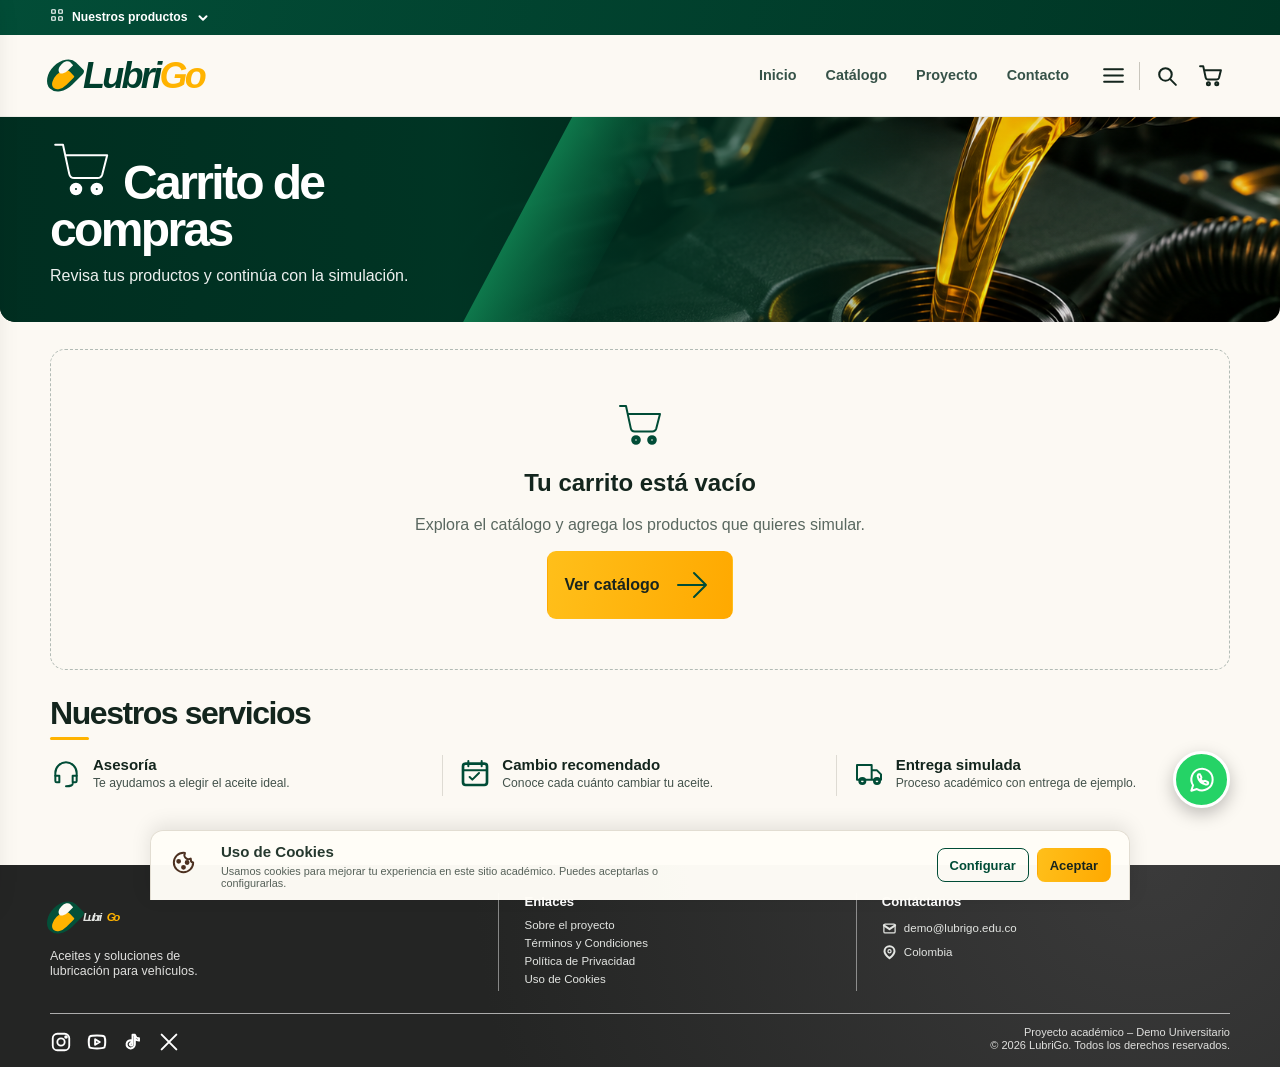
==== carrito.html @ b7af9322 "Publicar demo de LubriGo" ====
<!doctype html>
<html lang="es">
<head>
  <meta charset="utf-8">
  <meta name="viewport" content="width=device-width, initial-scale=1">
  <meta name="description" content="Carrito de compra simulada LubriGo.">
  <title>Carrito de compras | LubriGo</title>
  <link rel="stylesheet" href="estilos.css">
</head>
<body>
  <div id="site-header"></div>
  <main class="page-main" id="cartMain"></main>
  <div id="site-footer"></div>
  <script src="productos.js" defer></script>
  <script src="carrito.js" defer></script>
  <script src="app.js" defer></script>
</body>
</html>
---- estilos.css ----
/* LubriGo · interfaz académica responsive. Sin librerías ni recursos externos. */
:root {
  --forest: #004c36;
  --forest-2: #003626;
  --forest-light: #0a7454;
  --amber: #ffb300;
  --amber-deep: #ec9d00;
  --ink: #13251d;
  --muted: #64706a;
  --warm: #fcf9f3;
  --cream: #f5f0e7;
  --line: #dedbd3;
  --white: #fffefb;
  --charcoal: #272827;
  --success: #0c7d4e;
  --shadow: 0 8px 24px rgba(19, 37, 29, .08);
  --radius: 15px;
  --shell: 1180px;
}

* { box-sizing: border-box; }
html { scroll-behavior: smooth; }
body { margin: 0; min-width: 320px; color: var(--ink); background: var(--warm); font-family: "Segoe UI", "Nunito Sans", Arial, sans-serif; font-size: 16px; line-height: 1.32; }
body.no-scroll { overflow: hidden; }
a { color: inherit; text-decoration: none; }
button, input, select, textarea { font: inherit; }
button { cursor: pointer; }
img { max-width: 100%; display: block; }
.shell { width: min(calc(100% - 40px), var(--shell)); margin-inline: auto; }
.page-main { min-height: 45vh; padding-bottom: 35px; }
.section { margin-top: 27px; }
.section-title { margin: 0 0 15px; font-size: clamp(1.45rem, 3vw, 2rem); line-height: 1.03; font-weight: 850; letter-spacing: -.045em; }
.section-title::after { content: ""; display: block; width: 39px; height: 3px; background: var(--amber); border-radius: 2px; margin-top: 7px; }
.eyebrow { display: inline-flex; align-items: center; gap: 6px; border: 1.5px solid var(--amber); border-radius: 99px; padding: 3px 10px; color: var(--amber); font-size: .78rem; font-weight: 800; }
.sr-only { position: absolute; width: 1px; height: 1px; overflow: hidden; clip: rect(0,0,0,0); white-space: nowrap; }

/* SVG icon system */
.icon { display: inline-grid; flex: none; place-items: center; width: 1.3em; height: 1.3em; line-height: 1; }
.icon svg { display: block; width: 100%; height: 100%; fill: none; stroke: currentColor; stroke-width: 2; stroke-linecap: round; stroke-linejoin: round; }
.icon svg path[fill], .icon svg path[style*="fill"] { fill: currentColor; }
.icon svg path:not([fill]) { vector-effect: non-scaling-stroke; }
.icon-button { display: inline-grid; place-items: center; position: relative; width: 40px; height: 40px; padding: 0; background: transparent; color: var(--ink); border: 0; border-radius: 50%; transition: background .2s, color .2s, transform .2s; }
.icon-button:hover { color: var(--forest); background: #e9f1ed; }
.icon-button .icon { width: 25px; height: 25px; }
.icon-button:focus-visible, .btn:focus-visible, a:focus-visible, input:focus-visible, select:focus-visible, textarea:focus-visible { outline: 3px solid rgba(255,179,0,.5); outline-offset: 3px; }

/* Header */
.topbar { background: linear-gradient(105deg, #024d37, #003524); color: #fff; height: 35px; }
.topbar .shell { display: flex; align-items: center; gap: 8px; height: 100%; font-size: .76rem; font-weight: 700; }
.topbar .icon { width: 17px; height: 17px; }
.topbar .icon:last-child { width: 14px; height: 14px; }
.site-header { z-index: 20; position: relative; background: rgba(252,249,243,.97); border-bottom: 1px solid rgba(0, 54, 38, .06); }
.site-header__inner { height: 81px; display: flex; align-items: center; justify-content: space-between; gap: 24px; }
.brand { display: inline-flex; align-items: center; gap: 7px; color: #003e2c; font-size: clamp(1.7rem, 3.2vw, 2.25rem); font-weight: 900; letter-spacing: -.075em; font-style: italic; line-height: 1; white-space: nowrap; }
.brand > span:last-child span { color: var(--amber); }
.brand-drop { position: relative; display: inline-block; width: 26px; height: 37px; background: #035039; border-radius: 78% 18% 78% 78%; transform: rotate(45deg); overflow: hidden; }
.brand-drop::after { content: ""; position: absolute; width: 14px; height: 23px; border-radius: 90% 12% 90% 90%; background: var(--amber); left: 8px; top: 11px; }
.brand-drop i { position: absolute; z-index: 2; width: 9px; height: 15px; background: var(--warm); border-radius: 90% 10% 90% 90%; left: 4px; top: 4px; }
.desktop-nav { display: flex; align-items: center; gap: clamp(12px, 2.3vw, 29px); margin-left: auto; font-size: .9rem; font-weight: 750; }
.desktop-nav a { position: relative; color: #365248; }
.desktop-nav a::after { content: ""; position: absolute; left: 0; right: 0; bottom: -7px; height: 2px; border-radius: 2px; background: var(--amber); transform: scaleX(0); transition: transform .2s; }
.desktop-nav a:hover { color: var(--forest); }
.desktop-nav a:hover::after { transform: scaleX(1); }
.header-actions { display: flex; align-items: center; gap: 4px; }
.header-divider { display: block; height: 28px; border-left: 1px solid #c9c6bd; margin-inline: 2px; }
.cart-link { text-decoration: none; }
.cart-count { position: absolute; top: 1px; right: 0; min-width: 17px; height: 17px; padding: 1px 4px; display: grid; place-items: center; border-radius: 50%; color: #15251e; background: var(--amber); font-size: .65rem; font-weight: 900; line-height: 1; }
.cart-count.is-empty { display: none; }

/* Common controls */
.btn { min-height: 42px; display: inline-flex; justify-content: center; align-items: center; gap: 8px; padding: 9px 16px; border: 1.5px solid transparent; border-radius: 9px; font-weight: 850; line-height: 1.05; transition: transform .18s, box-shadow .18s, background .18s; }
.btn:hover { transform: translateY(-1px); box-shadow: 0 4px 10px rgba(0,0,0,.12); }
.btn .icon { width: 19px; height: 19px; }
.btn--green { color: #fff; background: var(--forest); }
.btn--green:hover { background: #006044; }
.btn--amber { color: #18241e; background: linear-gradient(100deg, #ffbf1a, #ffa900); }
.btn--amber:hover { background: #ffc82e; }
.btn--outline { color: var(--forest); background: transparent; border-color: var(--forest); }
.btn--ghost { color: var(--forest); background: #eaf3ed; }
.btn--small { min-height: 34px; border-radius: 8px; padding: 7px 12px; font-size: .81rem; }
.btn--wide { width: 100%; min-height: 55px; font-size: 1.1rem; }

/* Hero */
.page-hero { isolation: isolate; overflow: hidden; position: relative; display: flex; align-items: center; min-height: 230px; margin: 0 auto; color: #fff; background: #032f22 url("hero-aceite.png") 72% center / cover no-repeat; border-radius: 0 0 var(--radius) var(--radius); }
.page-hero::before { content: ""; position: absolute; inset: 0; z-index: -1; background: linear-gradient(90deg, rgba(0,47,33,.98) 0%, rgba(0,55,38,.92) 35%, rgba(0,52,37,.55) 58%, rgba(0,0,0,.08) 75%); }
.page-hero::after { content: ""; position: absolute; z-index: -1; left: 40%; top: -20%; width: 105px; height: 150%; transform: skewX(-28deg); background: linear-gradient(90deg, rgba(19,143,89,.75), rgba(0,82,53,.13)); }
.page-hero .shell { padding-block: 28px; }
.hero-content { max-width: 545px; }
.hero-content h1 { margin: 0; max-width: 460px; color: #fff; font-size: clamp(2rem, 4.4vw, 3.5rem); line-height: .98; font-weight: 900; letter-spacing: -.055em; }
.hero-content h1 em { color: var(--amber); font-style: normal; }
.hero-content h1::after { content: ""; display: block; width: 47px; height: 4px; background: var(--amber); margin-top: 13px; border-radius: 2px; }
.hero-content p { max-width: 410px; margin: 13px 0 17px; color: rgba(255,255,255,.93); font-size: 1rem; line-height: 1.19; }
.hero-dots { display: flex; align-items: center; gap: 8px; margin-top: 17px; }
.hero-dots i { display: block; width: 8px; height: 8px; border-radius: 50%; background: #fff; opacity: .88; }
.hero-dots i:first-child { background: var(--amber); }
.hero--short { min-height: 172px; }
.hero--short .hero-content h1 { font-size: clamp(1.85rem, 4vw, 3rem); }
.hero--short .shell { padding-block: 20px; }
.hero--short .hero-content h1::after { display: none; }
.hero--simple::before { background: linear-gradient(90deg, rgba(0,48,34,.97), rgba(0,67,44,.83) 53%, rgba(0,0,0,.12)); }

/* Categories, statistics, home */
.categories { display: grid; gap: 12px; grid-template-columns: repeat(4, 1fr); }
.category-card { min-height: 122px; display: flex; flex-direction: column; align-items: center; justify-content: center; gap: 7px; padding: 12px 8px; color: var(--forest); background: linear-gradient(145deg, #f3ede3, #faf7f0); border: 1px solid rgba(221,216,205,.45); border-radius: 14px; text-align: center; transition: transform .2s, background .2s; }
.category-card:hover, .category-card.is-selected { transform: translateY(-2px); background: #eaf3ed; box-shadow: var(--shadow); }
.category-card .category-icon { width: 40px; height: 40px; }
.category-card strong { max-width: 100px; color: var(--ink); font-size: .9rem; line-height: 1.06; }
.section-heading { display: flex; align-items: center; justify-content: space-between; gap: 12px; margin-top: 28px; }
.section-heading .section-title { margin-bottom: 0; }
.link-arrow { display: inline-flex; align-items: center; gap: 4px; color: var(--forest); border-bottom: 1px solid currentColor; font-size: .84rem; font-weight: 800; }
.link-arrow .icon { width: 16px; height: 16px; }
.featured-grid { display: grid; grid-template-columns: repeat(2, 1fr); gap: 13px; margin-top: 15px; }
.stats { display: grid; grid-template-columns: repeat(3, 1fr); gap: 0; position: relative; overflow: hidden; margin-top: 24px; padding: 17px 15px; color: #fff; background: linear-gradient(115deg, #00553c, #003e2c); border-radius: var(--radius); }
.stats::after { content: ""; position: absolute; right: -50px; top: -80px; width: 250px; height: 250px; border: 28px solid rgba(28,145,95,.35); border-radius: 50%; }
.stat { z-index: 1; display: flex; flex-direction: column; align-items: center; text-align: center; border-right: 1px solid rgba(255,255,255,.36); }
.stat:last-child { border: 0; }
.stat b { color: var(--amber); font-size: clamp(1.55rem, 3.5vw, 2.45rem); line-height: 1; }
.stat span { margin-top: 4px; font-size: clamp(.78rem, 1.5vw, 1rem); font-weight: 800; }
.services-row { display: grid; grid-template-columns: repeat(3, 1fr); gap: 0; }
.service { display: flex; align-items: flex-start; gap: 11px; padding: 2px 16px; border-right: 1px solid var(--line); }
.service:first-child { padding-left: 0; }
.service:last-child { border-right: 0; }
.service > span { flex: none; color: var(--forest); }
.service > span .icon { width: 32px; height: 32px; }
.service strong { display: block; font-size: .94rem; font-weight: 850; line-height: 1.05; }
.service p { margin: 4px 0 0; color: #43524b; font-size: .76rem; line-height: 1.14; }
.promo-banner { position: relative; overflow: hidden; display: flex; align-items: center; min-height: 92px; margin-top: 25px; padding: 14px 26px; border-radius: var(--radius); color: #fff; background: linear-gradient(105deg, #04533c 0%, #00523b 52%, transparent 53%), url("hero-aceite.png") right 63% / 54% auto no-repeat, #0b1915; }
.promo-banner::before { content: ""; position: absolute; right: 44%; top: -50%; height: 200%; width: 25px; transform: skewX(-28deg); background: var(--amber); }
.promo-banner > div { position: relative; z-index: 1; display: flex; align-items: center; gap: 13px; max-width: 55%; }
.promo-banner .icon { width: 31px; height: 31px; color: var(--amber); }
.promo-banner strong { font-size: clamp(1.02rem, 2vw, 1.35rem); line-height: 1.02; }
.promo-banner em { color: var(--amber); font-style: normal; }

/* Product cards and CSS artwork */
.product-card { position: relative; display: grid; grid-template-columns: 105px minmax(0,1fr); gap: 4px; min-width: 0; padding: 9px 10px 9px 5px; background: var(--white); border: 1px solid var(--line); border-radius: 14px; transition: transform .2s, box-shadow .2s; }
.product-card:hover { transform: translateY(-2px); box-shadow: var(--shadow); }
.product-card__image { display: flex; justify-content: center; align-items: center; min-height: 130px; padding: 4px; border-radius: 10px; background: linear-gradient(145deg, #faf7f1, #eee9e0); }
.product-card__body { display: flex; min-width: 0; flex-direction: column; align-items: flex-start; }
.product-card__name { color: #101d17; font-size: .93rem; line-height: 1.06; font-weight: 870; letter-spacing: -.025em; }
.product-card__name:hover { color: var(--forest); text-decoration: underline; }
.product-card__body p { margin: 5px 0 5px; color: #5b6560; font-size: .72rem; line-height: 1.15; }
.product-badge { align-self: flex-end; order: -1; margin-bottom: -14px; z-index: 1; padding: 3px 7px; color: #14281f; background: var(--amber); border-radius: 8px; font-size: .59rem; font-weight: 900; }
.product-card .price { display: block; margin: auto 0 7px; color: var(--forest); font-size: 1.02rem; font-weight: 900; letter-spacing: -.035em; white-space: nowrap; }
.product-card__actions { width: 100%; display: flex; gap: 8px; align-items: center; }
.product-card__actions .btn { flex: 1; }
.heart-button { flex: 0 0 29px; width: 29px; height: 32px; color: var(--forest); }
.heart-button .icon { width: 21px; height: 21px; }
.heart-button.is-favorite { color: #c44c34; }
.heart-button.is-favorite svg { fill: currentColor; }
.rating { display: flex; align-items: center; gap: 3px; margin-bottom: 4px; color: #eaa300; font-size: .7rem; font-weight: 800; }
.rating .icon { width: 14px; height: 14px; fill: currentColor; }
.rating small { color: #65736b; }
.product-card--featured { grid-template-columns: 102px minmax(0,1fr); min-height: 172px; }
.product-card--featured .product-card__image { min-height: 153px; }
.product-card--featured .product-card__body p { min-height: 30px; }
.product-art { position: relative; flex: none; }
.product-art--bottle { width: 66px; height: 113px; filter: drop-shadow(5px 8px 5px rgba(0,0,0,.18)); }
.product-art--bottle::before { content: ""; position: absolute; z-index: 1; inset: 12px 2px 0 0; background: linear-gradient(105deg, rgba(255,255,255,.12), transparent 17%, transparent 66%, rgba(0,0,0,.35)), #04442f; clip-path: polygon(30% 0, 72% 0, 84% 13%, 96% 17%, 94% 98%, 6% 100%, 2% 25%, 16% 16%); border-radius: 16px 14px 9px 9px; }
.product-art--charcoal::before { background: linear-gradient(105deg, rgba(255,255,255,.17), transparent 17%, transparent 66%, rgba(0,0,0,.5)), #3d4140; }
.bottle-cap { position: absolute; z-index: 4; left: 32%; top: 0; width: 37%; height: 14px; border-radius: 4px 4px 2px 2px; background: repeating-linear-gradient(90deg, #e6a300 0 3px, #ffc742 3px 5px); box-shadow: inset 0 -3px #b77400; }
.bottle-neck { position: absolute; z-index: 3; left: 36%; top: 10px; width: 29%; height: 13px; background: #e4a200; }
.bottle-handle { position: absolute; z-index: 2; top: 25px; right: 2px; width: 22px; height: 38px; border: 7px solid rgba(8,73,52,.92); border-left: 0; border-radius: 0 14px 14px 0; }
.product-art--charcoal .bottle-handle { border-color: #414847; }
.bottle-glint { position: absolute; z-index: 2; top: 30px; left: 12px; width: 5px; height: 66px; border-radius: 6px; background: rgba(255,255,255,.12); transform: rotate(10deg); }
.bottle-label { position: absolute; z-index: 3; left: 13%; top: 43%; width: 72%; min-height: 43%; display: flex; flex-direction: column; align-items: center; padding-top: 8px; color: #fff; border-radius: 2px; background: linear-gradient(154deg, #052c20 0%, #0a1110 67%, #e8a900 68%, #e8a900 79%, #044933 80%); text-align: center; line-height: 1; }
.product-art--charcoal .bottle-label { background: linear-gradient(154deg, #111515 0%, #101313 67%, #e8a900 68%, #e8a900 79%, #343939 80%); }
.bottle-label b { font-size: 12px; font-style: italic; letter-spacing: -.07em; }
.bottle-label b span { color: var(--amber); }
.bottle-label em { margin-top: 9px; font-size: 12px; font-style: normal; font-weight: 900; }
.bottle-label small { margin-top: 2px; font-size: 6px; }
.bottle-volume { position: absolute; z-index: 4; bottom: 5px; right: 9px; color: #fff; font-size: 8px; font-weight: 900; }
.product-art--large { width: 188px; height: 300px; transform: scale(1); transform-origin: center; }
.product-art--large .bottle-cap { height: 32px; border-radius: 7px 7px 3px 3px; }
.product-art--large .bottle-neck { top: 26px; height: 34px; }
.product-art--large::before { inset: 27px 6px 0 0; border-radius: 35px 30px 16px 16px; }
.product-art--large .bottle-handle { top: 66px; right: 7px; width: 60px; height: 105px; border-width: 18px; border-radius: 0 36px 36px 0; }
.product-art--large .bottle-glint { top: 80px; left: 34px; width: 13px; height: 170px; }
.product-art--large .bottle-label { padding-top: 19px; border-radius: 4px; }
.product-art--large .bottle-label b { font-size: 31px; }
.product-art--large .bottle-label em { margin-top: 24px; font-size: 31px; }
.product-art--large .bottle-label small { font-size: 13px; }
.product-art--large .bottle-volume { bottom: 12px; right: 24px; font-size: 19px; }
.product-art--filter { width: 74px; height: 105px; filter: drop-shadow(4px 6px 4px rgba(0,0,0,.19)); }
.filter-top, .filter-base { position: absolute; z-index: 3; left: 6px; width: 62px; height: 15px; border-radius: 50%; background: #252727; }
.filter-top { top: 0; box-shadow: inset 0 4px #5e5c55; }
.filter-top::after { content: ""; position: absolute; top: 4px; left: 22px; width: 19px; height: 6px; border-radius: 50%; background: #111; }
.filter-pleats { position: absolute; z-index: 1; inset: 9px 7px 10px; border-radius: 9px; background: repeating-linear-gradient(90deg, #c79d54 0 3px, #f7db9a 3px 5px, #a77a3e 5px 7px); }
.filter-base { bottom: 0; background: #343431; box-shadow: inset 0 -3px #171717; }
.filter-label { position: absolute; z-index: 2; left: 10px; right: 10px; top: 47px; padding: 3px; color: #fcfbf7; background: #063d2c; text-align: center; font-size: 9px; font-weight: 850; font-style: italic; }
.product-art--filter.product-art--large { width: 190px; height: 270px; }
.product-art--filter.product-art--large .filter-top, .product-art--filter.product-art--large .filter-base { left: 15px; width: 160px; height: 37px; }
.product-art--filter.product-art--large .filter-top::after { top: 10px; left: 57px; width: 48px; height: 16px; }
.product-art--filter.product-art--large .filter-pleats { inset: 27px 18px 31px; border-radius: 20px; }
.product-art--filter.product-art--large .filter-label { left: 27px; right: 27px; top: 119px; padding: 9px; font-size: 23px; }

/* Catalog */
.catalog-toolbar { margin-top: 10px; }
.search-bar { display: flex; align-items: center; gap: 10px; padding: 5px 5px 5px 14px; background: var(--white); border: 1.5px solid #a9aaa4; border-radius: 10px; }
.search-bar .icon { width: 23px; height: 23px; color: var(--forest); }
.search-bar input { flex: 1; min-width: 0; border: 0; outline: 0; color: var(--ink); background: transparent; font-size: .9rem; }
.search-bar .btn { min-width: 100px; }
.catalog-categories { margin: 15px 0 13px; grid-template-columns: repeat(5, 1fr); }
.catalog-categories .category-card { min-height: 92px; }
.catalog-categories .category-card .category-icon { width: 32px; height: 32px; }
.catalog-categories .category-card strong { font-size: .78rem; }
.filters { display: flex; flex-wrap: wrap; align-items: center; gap: 9px; }
.filter-select { position: relative; }
.filter-select .icon { position: absolute; pointer-events: none; left: 10px; top: 50%; transform: translateY(-50%); color: var(--forest); width: 18px; height: 18px; }
.filter-select select { appearance: none; min-width: 135px; min-height: 37px; padding: 7px 36px 7px 35px; color: #273a31; border: 1.5px solid #89948d; border-radius: 9px; background: transparent; font-size: .79rem; font-weight: 800; outline: 0; }
.filter-select::after { content: "⌄"; position: absolute; pointer-events: none; right: 11px; top: 6px; color: var(--ink); font-weight: 900; }
.clear-filters { margin-left: auto; color: var(--forest); background: transparent; border: 0; border-bottom: 1px solid currentColor; font-size: .77rem; font-weight: 800; }
.catalog-meta { display: flex; align-items: center; justify-content: space-between; gap: 12px; margin: 17px 0 11px; }
.catalog-meta strong { color: #15392a; font-size: 1.02rem; }
.catalog-meta label { color: #59665f; font-size: .78rem; }
.catalog-meta select { color: var(--ink); border: 0; background: transparent; font-size: .79rem; font-weight: 800; }
.catalog-grid { display: grid; grid-template-columns: repeat(2, minmax(0,1fr)); gap: 12px; }
.catalog-grid .product-card { grid-template-columns: 102px minmax(0,1fr); }
.pagination { display: flex; justify-content: center; align-items: center; gap: 7px; margin: 18px 0; }
.pagination button { width: 30px; height: 29px; color: #45584f; border: 1px solid transparent; border-radius: 7px; background: transparent; font-size: .8rem; font-weight: 800; }
.pagination button.is-active { color: #fff; background: var(--forest); }
.load-more { display: flex; width: min(100%, 420px); margin: 0 auto; }
.empty-state { grid-column: 1 / -1; padding: 35px; border: 1px dashed #b5bbb6; border-radius: var(--radius); color: #637067; text-align: center; }

/* Details */
.breadcrumbs { display: flex; align-items: center; gap: 9px; min-height: 43px; overflow: auto; color: #d5e4dc; background: linear-gradient(105deg, var(--forest), #003a29); font-size: .78rem; white-space: nowrap; }
.breadcrumbs a { color: #fff; font-weight: 750; }
.breadcrumbs .icon { width: 15px; height: 15px; }
.breadcrumbs b { color: var(--amber); }
.product-detail { display: grid; grid-template-columns: minmax(290px, .9fr) minmax(0, 1.1fr); gap: clamp(25px, 4vw, 60px); align-items: start; margin-top: 25px; }
.product-gallery__main { min-height: 402px; display: grid; place-items: center; padding: 25px; border: 1px solid var(--line); border-radius: var(--radius); background: linear-gradient(145deg, #f6f1e9, #eeeadf); }
.gallery-thumbs { display: flex; gap: 10px; margin-top: 10px; }
.gallery-thumb { width: 64px; height: 62px; display: grid; place-items: center; border: 1px solid transparent; border-radius: 9px; background: #f1ece4; }
.gallery-thumb.is-active { border: 2px solid var(--amber); }
.gallery-thumb .product-art { transform: scale(.46); }
.gallery-oil { width: 64px; height: 62px; overflow: hidden; border-radius: 9px; background: url("hero-aceite.png") 81% 60% / 220px auto; }
.detail-info h1 { margin: 0 0 7px; font-size: clamp(1.9rem, 3.7vw, 2.75rem); line-height: .98; font-weight: 900; letter-spacing: -.05em; }
.detail-summary { margin: 0 0 10px; color: #455048; font-size: 1rem; }
.detail-price { margin: 0 0 14px; color: var(--forest); font-size: 1.75rem; font-weight: 900; letter-spacing: -.055em; }
.detail-chips { display: flex; gap: 8px; flex-wrap: wrap; margin-bottom: 18px; }
.detail-chip { display: inline-flex; align-items: center; gap: 6px; padding: 8px 13px; color: #fff; background: var(--forest); border-radius: 9px; font-size: .85rem; font-weight: 850; }
.detail-chip:last-child { color: #30342f; background: #efece5; border: 1px solid var(--line); }
.compatibility { display: grid; grid-template-columns: 39px minmax(0,1fr); gap: 10px; align-items: start; padding: 5px 0 19px; }
.compatibility .icon { width: 32px; height: 32px; color: var(--forest); }
.compatibility strong { display: block; font-size: .89rem; }
.compatibility p { margin: 3px 0 0; color: #4c5951; font-size: .79rem; line-height: 1.15; }
.detail-actions { display: flex; align-items: flex-end; gap: 10px; }
.quantity-block { display: flex; flex-direction: column; gap: 6px; }
.quantity-block label { font-size: .76rem; font-weight: 850; }
.quantity-stepper { display: inline-flex; align-items: center; min-width: 110px; height: 39px; overflow: hidden; border: 1.5px solid #a1aaa4; border-radius: 9px; }
.quantity-stepper button { width: 34px; height: 100%; display: grid; place-items: center; color: var(--forest); border: 0; background: transparent; }
.quantity-stepper button:hover { background: #eaf3ed; }
.quantity-stepper .icon { width: 17px; height: 17px; }
.quantity-stepper output { width: 37px; color: #24332b; font-size: .9rem; font-weight: 850; text-align: center; }
.detail-actions .btn { min-height: 44px; }
.detail-tabs { display: grid; grid-template-columns: repeat(4, 1fr); gap: 8px; margin-top: 26px; }
.detail-tab { min-height: 58px; display: flex; align-items: center; justify-content: center; gap: 8px; padding: 7px; color: #27332c; border: 0; border-radius: 11px; background: #f1ece3; font-size: .76rem; font-weight: 850; line-height: 1; text-align: center; }
.detail-tab .icon { color: var(--forest); width: 21px; height: 21px; }
.detail-tab.is-active { color: #fff; background: var(--forest); }
.detail-tab.is-active .icon { color: #fff; }
.detail-panel { margin-top: 10px; padding: 16px 20px; border: 1px solid var(--line); border-radius: 13px; background: #fffefa; }
.detail-panel h2 { margin: 0 0 8px; font-size: 1.22rem; }
.detail-panel p { max-width: 900px; margin: 0; font-size: .9rem; line-height: 1.25; }
.related-grid { display: grid; grid-template-columns: repeat(3, 1fr); gap: 12px; }
.related-grid .product-card { grid-template-columns: 86px minmax(0,1fr); }
.related-grid .product-card__image { min-height: 120px; }

/* Cart */
.cart-list { display: grid; gap: 11px; }
.cart-item { display: grid; grid-template-columns: 103px minmax(0,1fr) 120px 134px; gap: 12px; align-items: center; padding: 11px 14px 11px 4px; border: 1px solid var(--line); border-radius: 14px; background: #fffefa; }
.cart-item__visual { min-height: 105px; display: grid; place-items: center; border-radius: 10px; background: linear-gradient(145deg,#f7f2e9,#eeeadf); }
.cart-item__info h2 { margin: 0 0 5px; font-size: 1.05rem; line-height: 1.08; letter-spacing: -.03em; }
.cart-item__info p { margin: 0 0 7px; color: #516057; font-size: .79rem; line-height: 1.16; }
.cart-item__price { color: var(--forest); font-size: 1.16rem; font-weight: 900; }
.cart-item__controls { display: grid; gap: 9px; justify-items: center; }
.remove-item { display: inline-flex; align-items: center; gap: 6px; padding: 0; color: #3a4740; border: 0; background: transparent; font-size: .76rem; font-weight: 800; }
.remove-item .icon { width: 17px; height: 17px; }
.cart-line-total { padding-left: 17px; border-left: 1px solid #c8cbc6; }
.cart-line-total span { display: block; color: #67736c; font-size: .78rem; }
.cart-line-total b { color: var(--forest); font-size: 1.08rem; white-space: nowrap; }
.order-summary { margin-top: 18px; padding: 17px 20px; border: 1px solid #d3d4c8; border-radius: 13px; background: linear-gradient(135deg, #f5f4e7, #eeeee4); }
.order-summary h2 { margin: 0 0 13px; font-size: 1.5rem; line-height: 1; }
.summary-line { display: flex; justify-content: space-between; gap: 15px; padding: 5px 0; }
.summary-line span { font-size: .91rem; }
.summary-line b { white-space: nowrap; }
.summary-total { align-items: center; margin-top: 7px; padding: 8px 12px; border-radius: 8px; background: #d9edd9; }
.summary-total span, .summary-total b { color: var(--forest); font-size: 1.23rem; font-weight: 900; }
.academic-notice { display: flex; align-items: flex-start; gap: 9px; margin-top: 12px; padding: 12px 15px; color: #31473b; border-radius: 10px; background: #e6f0e9; font-size: .85rem; line-height: 1.14; }
.academic-notice .icon { flex: none; width: 23px; height: 23px; }
.cart-cta { display: flex; margin-top: 14px; }
.empty-cart { padding: 50px 20px; border: 1px dashed #b2bbb5; border-radius: var(--radius); text-align: center; }
.empty-cart .icon { width: 48px; height: 48px; color: var(--forest); }
.empty-cart h2 { margin: 13px 0 7px; }
.empty-cart p { color: #5a6860; }

/* Form / checkout */
.checkout-layout { display: grid; grid-template-columns: minmax(0, 1.12fr) minmax(310px, .88fr); gap: 23px; align-items: start; }
.form-section { margin-bottom: 17px; }
.form-section h2 { margin: 0 0 8px; font-size: 1.32rem; line-height: 1; }
.form-section h2::after { content: ""; display: block; width: 33px; height: 3px; margin-top: 6px; background: var(--amber); }
.form-card { padding: 13px; border: 1px solid var(--line); border-radius: 13px; background: #fffefa; }
.form-grid { display: grid; grid-template-columns: repeat(2, 1fr); gap: 10px; }
.form-grid .full { grid-column: 1 / -1; }
.field { display: flex; flex-direction: column; gap: 4px; }
.field label { color: #26362d; font-size: .72rem; font-weight: 850; }
.field label em { color: #bd3a26; font-style: normal; }
.input-wrap { position: relative; }
.input-wrap .icon { position: absolute; top: 50%; left: 10px; width: 20px; height: 20px; transform: translateY(-50%); color: var(--forest); pointer-events: none; }
.input-wrap input, .input-wrap select { width: 100%; min-height: 39px; padding: 8px 10px 8px 37px; color: #29362f; border: 1.4px solid #aab1aa; border-radius: 8px; outline: none; background: #fffefa; font-size: .82rem; }
.input-wrap select { appearance: none; }
.input-wrap::after { content: ""; position: absolute; pointer-events: none; right: 10px; top: 50%; width: 7px; height: 7px; border-right: 2px solid #34433b; border-bottom: 2px solid #34433b; transform: translateY(-70%) rotate(45deg); }
.input-wrap--plain::after { display: none; }
.choice-grid { display: grid; gap: 9px; }
.choice-grid--2 { grid-template-columns: repeat(2, 1fr); }
.choice-grid--3 { grid-template-columns: repeat(3, 1fr); }
.choice { display: flex; align-items: center; gap: 9px; min-height: 54px; padding: 9px 10px; border: 1px solid var(--line); border-radius: 9px; background: #fbfaf6; cursor: pointer; }
.choice input { position: absolute; opacity: 0; pointer-events: none; }
.choice .radio { width: 18px; height: 18px; flex: none; border: 2px solid #aab0aa; border-radius: 50%; }
.choice .icon { width: 26px; height: 26px; flex: none; color: var(--forest); }
.choice strong { font-size: .75rem; line-height: 1.06; }
.choice small { display: block; margin-top: 3px; color: #526159; font-size: .66rem; line-height: 1.08; }
.choice:has(input:checked) { border-color: #6ca58c; background: #ebf5ed; box-shadow: inset 0 0 0 1px #6ca58c; }
.choice:has(input:checked) .radio { border-color: var(--forest); box-shadow: inset 0 0 0 4px #ebf5ed; background: var(--forest); }
.checkout-summary { position: sticky; top: 12px; padding: 16px; border: 1px solid var(--line); border-radius: var(--radius); background: #fffefa; }
.checkout-summary h2 { margin: 0 0 13px; font-size: 1.3rem; }
.checkout-product { display: grid; grid-template-columns: 94px minmax(0,1fr); gap: 9px; align-items: center; padding-bottom: 12px; border-bottom: 1px solid var(--line); }
.checkout-product__visual { min-height: 115px; display: grid; place-items: center; border-radius: 9px; background: #f4efe6; }
.checkout-product h3 { margin: 0 0 4px; font-size: .91rem; line-height: 1.07; }
.checkout-product p { margin: 0; color: #606c65; font-size: .69rem; line-height: 1.1; }
.checkout-product .quantity-stepper { transform: scale(.85); transform-origin: left bottom; margin-top: 4px; }
.checkout-summary .summary-line { font-size: .86rem; }
.checkout-summary .summary-total { margin-inline: -3px; }
.form-error { display: none; margin: 0 0 12px; padding: 10px 12px; color: #892615; border-radius: 8px; background: #fff0eb; font-size: .82rem; font-weight: 700; }
.form-error.is-visible { display: block; }

/* Project page */
.about-services { display: grid; grid-template-columns: repeat(2, 1fr); gap: 11px; }
.about-service { display: grid; grid-template-columns: 70px minmax(0,1fr); align-items: center; gap: 10px; min-height: 111px; padding: 12px; border: 1px solid var(--line); border-radius: 13px; background: #fffefa; }
.about-service .icon { width: 47px; height: 47px; color: var(--forest); }
.about-service h3 { margin: 0 0 3px; font-size: 1.07rem; line-height: 1; }
.about-service p { margin: 0; color: #4d5c54; font-size: .79rem; line-height: 1.15; }
.about-copy { display: grid; grid-template-columns: 190px minmax(0,1fr); align-items: center; gap: 23px; padding: 8px 16px; }
.about-bottle-icon { position: relative; width: 142px; height: 137px; margin: auto; border: 4px solid var(--forest); border-radius: 40px 40px 18px 18px; }
.about-bottle-icon::before { content: ""; position: absolute; left: 49px; top: -37px; width: 37px; height: 37px; border: 4px solid var(--forest); border-bottom: 0; border-radius: 7px 7px 0 0; }
.about-bottle-icon::after { content: ""; position: absolute; left: 47px; top: 48px; width: 47px; height: 57px; border-radius: 50% 12% 50% 50%; background: var(--amber); transform: rotate(45deg); }
.about-copy p { margin: 0; font-size: .92rem; line-height: 1.25; }
.mission-vision { display: grid; grid-template-columns: repeat(2, 1fr); margin-top: 14px; overflow: hidden; border-radius: 12px; background: var(--forest); color: #fff; }
.mission-vision > div { display: grid; grid-template-columns: 52px 1fr; align-items: center; gap: 10px; padding: 14px 20px; border-right: 1px solid rgba(255,255,255,.4); }
.mission-vision > div:last-child { border: 0; }
.mission-vision .icon { width: 42px; height: 42px; color: var(--amber); }
.mission-vision h3 { margin: 0 0 3px; font-size: 1.1rem; }
.mission-vision p { margin: 0; font-size: .76rem; line-height: 1.14; }
.faq { display: grid; gap: 7px; }
.faq-item { overflow: hidden; border: 1px solid #cfd2cd; border-radius: 9px; background: #fffefa; }
.faq-button { width: 100%; display: flex; align-items: center; justify-content: space-between; gap: 10px; padding: 12px 16px; color: #1b2e25; border: 0; background: transparent; font-size: .93rem; font-weight: 850; text-align: left; }
.faq-button .icon { flex: none; width: 18px; height: 18px; transition: transform .2s; }
.faq-item.is-open .faq-button .icon { transform: rotate(-90deg); }
.faq-answer { display: none; padding: 0 16px 13px; color: #435149; font-size: .82rem; line-height: 1.18; }
.faq-item.is-open .faq-answer { display: block; }

/* Contact, legal and preferences */
.contact-intro { margin: -3px 0 16px; color: #56645b; }
.contact-grid { display: grid; grid-template-columns: repeat(2, 1fr); gap: 11px; }
.contact-card { display: grid; grid-template-columns: 45px minmax(0,1fr); gap: 9px; min-height: 105px; padding: 13px; border: 1px solid var(--line); border-radius: 13px; background: #fffefa; }
.contact-card > .icon { width: 35px; height: 35px; color: var(--forest); }
.contact-card h3 { margin: 0 0 3px; font-size: 1rem; line-height: 1; }
.contact-card p { margin: 0 0 8px; color: #526057; font-size: .75rem; line-height: 1.12; }
.contact-card .btn { float: right; }
.contact-card .socials { justify-content: flex-start; margin-top: 8px; }
.legal-links { display: grid; grid-template-columns: repeat(3, 1fr); gap: 11px; }
.legal-link { display: flex; align-items: center; gap: 10px; min-height: 73px; padding: 12px; border: 1px solid var(--line); border-radius: 12px; background: #fffefa; font-weight: 850; line-height: 1.05; }
.legal-link .icon:first-child { width: 31px; height: 31px; color: var(--forest); }
.legal-link .icon:last-child { margin-left: auto; width: 17px; height: 17px; }
.legal-cards { display: grid; grid-template-columns: repeat(2, 1fr); gap: 11px; margin-top: 13px; }
.legal-card { padding: 15px; border: 1px solid var(--line); border-radius: 12px; background: #fffefa; }
.legal-card h3 { margin: 0 0 5px; font-size: 1rem; }
.legal-card p { margin: 0 0 9px; color: #536159; font-size: .77rem; line-height: 1.12; }
.legal-card a { display: inline-flex; align-items: center; gap: 5px; color: var(--forest); border-bottom: 1px solid currentColor; font-size: .75rem; font-weight: 850; }
.preferences { overflow: hidden; margin-top: 14px; border: 1px solid var(--line); border-radius: 13px; background: #fffefa; }
.preferences-head { display: flex; align-items: center; gap: 12px; padding: 14px 17px; color: #fff; background: linear-gradient(90deg, #075039, #00402e); }
.preferences-head .icon { width: 34px; height: 34px; color: var(--amber); }
.preferences-head h2 { margin: 0 0 2px; font-size: 1.2rem; line-height: 1; }
.preferences-head p { margin: 0; font-size: .75rem; }
.preference-list { padding: 5px 17px; }
.preference { display: grid; grid-template-columns: 38px minmax(0,1fr) 98px 90px; align-items: center; gap: 8px; min-height: 49px; border-bottom: 1px solid var(--line); }
.preference:last-child { border: 0; }
.preference > .icon { width: 25px; height: 25px; color: var(--forest); }
.preference strong { display: block; font-size: .76rem; }
.preference p { margin: 2px 0 0; color: #5b685f; font-size: .66rem; line-height: 1.08; }
.switch { position: relative; width: 47px; height: 24px; display: inline-block; }
.switch input { opacity: 0; width: 0; height: 0; }
.slider { position: absolute; inset: 0; border-radius: 999px; background: #b5b9b5; transition: .2s; }
.slider::before { content: ""; position: absolute; top: 3px; left: 3px; width: 18px; height: 18px; border-radius: 50%; background: #fff; box-shadow: 0 1px 2px rgba(0,0,0,.2); transition: .2s; }
.switch input:checked + .slider { background: var(--forest); }
.switch input:checked + .slider::before { transform: translateX(23px); }
.preference > span:last-child { font-size: .64rem; color: #56635a; }
.preference-actions { display: flex; align-items: center; justify-content: space-between; gap: 12px; padding: 13px 17px; background: #f9f7f0; }
.preference-actions a { color: var(--forest); border-bottom: 1px solid currentColor; font-size: .75rem; font-weight: 850; }
.preference-actions div { display: flex; gap: 9px; }

/* Confirmation */
.confirmation { max-width: 720px; margin: 40px auto; padding: clamp(24px, 5vw, 46px); text-align: center; border: 1px solid var(--line); border-radius: 20px; background: #fffefa; box-shadow: var(--shadow); }
.confirmation-check { width: 76px; height: 76px; display: grid; place-items: center; margin: 0 auto 16px; color: #fff; border-radius: 50%; background: var(--success); box-shadow: 0 0 0 9px #e4f3e8; }
.confirmation-check .icon { width: 45px; height: 45px; }
.confirmation h1 { margin: 0; font-size: clamp(1.9rem, 4vw, 2.6rem); line-height: 1; letter-spacing: -.05em; }
.confirmation > p { margin: 11px auto 19px; max-width: 480px; color: #57645c; }
.reference-box { display: inline-flex; flex-direction: column; gap: 4px; min-width: 250px; margin: 6px auto 22px; padding: 12px 20px; color: var(--forest); border: 1.5px dashed #86aa98; border-radius: 12px; background: #eff8f1; }
.reference-box span { color: #5c6e63; font-size: .74rem; }
.reference-box strong { font-size: 1.25rem; letter-spacing: .08em; }
.confirmation-summary { margin: 0 auto 23px; max-width: 460px; padding: 16px; border-radius: 12px; background: #f5f2eb; text-align: left; }
.confirmation-summary h2 { margin: 0 0 8px; font-size: 1.1rem; }
.confirmation-actions { display: flex; justify-content: center; gap: 10px; flex-wrap: wrap; }

/* Footer and overlays */
.site-footer { margin-top: 34px; padding: 28px 0 14px; color: #fff; background: radial-gradient(circle at 90% 0%, #3a3a3a, #242524 58%); }
.site-footer .brand { color: #fff; font-size: 2rem; }
.footer-grid { display: grid; grid-template-columns: 1.28fr 1fr 1.15fr; gap: 32px; }
.footer-grid > div:not(:first-child) { padding-left: 25px; border-left: 1px solid rgba(255,255,255,.45); }
.footer-brand p { margin: 10px 0 0; color: #e0e0de; font-size: .78rem; line-height: 1.2; }
.footer-grid h3 { margin: 0 0 7px; color: #fff; font-size: .82rem; }
.footer-grid a, .footer-grid span { display: flex; align-items: center; gap: 7px; margin: 3px 0; color: #e3e5e2; font-size: .72rem; }
.footer-grid a:hover { color: var(--amber); }
.footer-grid .icon { width: 15px; height: 15px; }
.footer-bottom { display: flex; justify-content: space-between; align-items: flex-end; gap: 15px; margin-top: 22px; padding-top: 12px; border-top: 1px solid rgba(255,255,255,.62); }
.socials { display: flex; align-items: center; gap: 14px; }
.socials a { display: grid; place-items: center; color: #fff; }
.socials .icon { width: 22px; height: 22px; }
.footer-bottom p { margin: 0; color: #e0e0de; font-size: .69rem; line-height: 1.25; text-align: right; }
.whatsapp-float { position: fixed; z-index: 25; right: max(19px, calc((100vw - var(--shell)) / 2)); bottom: 92px; width: 57px; height: 57px; display: grid; place-items: center; color: #fff; border: 3px solid #fff; border-radius: 50%; background: #25d366; box-shadow: 0 6px 17px rgba(0,0,0,.25); transition: transform .2s; }
.whatsapp-float:hover { transform: scale(1.08); }
.whatsapp-float .icon { width: 32px; height: 32px; }
.cookie-banner { position: fixed; z-index: 30; bottom: 0; left: 50%; width: min(100%, 980px); transform: translateX(-50%); display: grid; grid-template-columns: 40px minmax(0,1fr) auto; align-items: center; gap: 12px; padding: 11px 18px; color: #25382e; border: 1px solid #e2ddd2; border-bottom: 0; border-radius: 13px 13px 0 0; background: rgba(255,253,247,.98); box-shadow: 0 -5px 20px rgba(0,0,0,.1); }
.cookie-banner__icon { color: #4c3020; }
.cookie-banner__icon .icon { width: 29px; height: 29px; }
.cookie-banner strong { display: block; font-size: .94rem; }
.cookie-banner p { margin: 3px 0 0; max-width: 460px; color: #566159; font-size: .68rem; line-height: 1.12; }
.cookie-banner__actions { display: flex; gap: 8px; }
.mobile-menu { position: fixed; z-index: 50; top: 0; bottom: 0; left: 0; width: min(100%, 620px); overflow-y: auto; transform: translateX(-104%); color: var(--ink); background: var(--warm); box-shadow: 9px 0 30px rgba(0,0,0,.23); transition: transform .3s ease; }
.mobile-menu.is-open { transform: translateX(0); }
.mobile-menu__top { height: 81px; display: flex; justify-content: space-between; align-items: center; padding: 0 20px; background: #fffdf8; }
.menu-intro { position: relative; overflow: hidden; padding: 22px 28px 20px; color: #fff; background: linear-gradient(112deg, #003b2a, #005940); }
.menu-intro::after { content: ""; position: absolute; width: 110px; height: 110px; right: 45px; top: -16px; border: 14px solid rgba(255,255,255,.17); border-radius: 74% 20% 74% 74%; transform: rotate(40deg); }
.menu-intro h2 { position: relative; z-index: 1; margin: 0; font-size: 1.8rem; line-height: 1; letter-spacing: -.04em; }
.menu-intro i { display: block; width: 41px; height: 3px; margin: 11px 0; background: var(--amber); }
.menu-intro p { position: relative; z-index: 1; max-width: 410px; margin: 0; font-size: .96rem; line-height: 1.15; }
.mobile-menu__links { padding: 5px 25px 11px; }
.mobile-menu__links a { display: grid; grid-template-columns: 39px minmax(0,1fr) 24px; align-items: center; min-height: 47px; border-bottom: 1px solid #d9d6cf; font-size: 1rem; font-weight: 850; }
.mobile-menu__links a .icon:first-child { width: 25px; height: 25px; color: var(--forest); }
.mobile-menu__links a .icon:last-child { width: 19px; height: 19px; color: var(--forest); }
.menu-categories { padding: 5px 25px 17px; }
.menu-categories .categories { gap: 8px; }
.menu-categories .category-card { min-height: 93px; }
.menu-categories .category-card .category-icon { width: 29px; height: 29px; }
.menu-categories .category-card strong { font-size: .68rem; }
.mobile-menu .promo-banner { margin: 0 20px 22px; min-height: 84px; }
.menu-backdrop { position: fixed; z-index: 45; inset: 0; opacity: 0; visibility: hidden; background: rgba(0,0,0,.4); transition: opacity .3s, visibility .3s; }
.menu-backdrop.is-open { opacity: 1; visibility: visible; }
.toast { position: fixed; z-index: 80; left: 50%; bottom: 100px; max-width: calc(100vw - 30px); padding: 12px 18px; color: #fff; border-radius: 9px; background: #183b2d; box-shadow: var(--shadow); font-size: .84rem; font-weight: 700; opacity: 0; pointer-events: none; transform: translate(-50%, 14px); transition: opacity .2s, transform .2s; }
.toast.is-visible { opacity: 1; transform: translate(-50%, 0); }

/* Desktop refinements */
@media (min-width: 1040px) {
  .product-card { grid-template-columns: 120px minmax(0,1fr); }
  .product-card__image { min-height: 151px; }
  .product-card--featured { grid-template-columns: 135px minmax(0,1fr); min-height: 190px; }
  .product-card--featured .product-card__image { min-height: 170px; }
  .product-art--bottle { transform: scale(1.12); }
  .catalog-grid { grid-template-columns: repeat(3, minmax(0,1fr)); }
  .catalog-grid .product-card { grid-template-columns: 106px minmax(0,1fr); }
}

@media (max-width: 800px) {
  .desktop-nav { display: none; }
  .site-header__inner { height: 68px; }
  .brand { font-size: 1.75rem; }
  .brand-drop { width: 22px; height: 31px; }
  .brand-drop::after { width: 12px; height: 20px; left: 7px; top: 9px; }
  .brand-drop i { width: 8px; height: 13px; }
  .page-hero { min-height: 211px; }
  .product-detail, .checkout-layout { grid-template-columns: 1fr; }
  .checkout-summary { position: static; }
  .cart-item { grid-template-columns: 88px minmax(0,1fr) 104px; }
  .cart-line-total { grid-column: 2 / -1; display: flex; justify-content: space-between; padding-top: 8px; padding-left: 0; border-top: 1px solid #d3d5d1; border-left: 0; }
  .cart-item__controls { grid-row: 1 / 3; grid-column: 3; }
  .related-grid { grid-template-columns: repeat(2,1fr); }
  .related-grid .product-card:last-child { display: none; }
}

@media (max-width: 600px) {
  .shell { width: min(calc(100% - 28px), var(--shell)); }
  .page-main { padding-bottom: 20px; }
  .topbar { height: 32px; }
  .topbar .shell { font-size: .7rem; }
  .site-header__inner { height: 64px; gap: 8px; }
  .icon-button { width: 33px; height: 34px; }
  .icon-button .icon { width: 23px; height: 23px; }
  .header-divider { height: 24px; }
  .cart-count { top: -1px; right: -1px; }
  .brand { font-size: 1.55rem; }
  .brand-drop { width: 19px; height: 28px; }
  .brand-drop::after { width: 10px; height: 18px; left: 6px; top: 8px; }
  .brand-drop i { width: 7px; height: 12px; left: 3px; top: 3px; }
  .page-hero { min-height: 222px; background-position: 68% center; }
  .page-hero::after { left: 48%; width: 60px; }
  .page-hero .shell { padding-block: 21px; }
  .hero-content { max-width: 270px; }
  .hero-content h1 { font-size: 1.82rem; }
  .hero-content h1::after { width: 37px; margin-top: 9px; }
  .hero-content p { margin: 9px 0 13px; font-size: .83rem; line-height: 1.15; }
  .hero-dots { margin-top: 13px; }
  .hero--short { min-height: 145px; }
  .hero--short .hero-content h1 { font-size: 1.55rem; }
  .hero--short .hero-content { max-width: 260px; }
  .section { margin-top: 23px; }
  .section-title { font-size: 1.42rem; }
  .section-title::after { width: 33px; height: 3px; margin-top: 5px; }
  .categories { gap: 8px; }
  .category-card { min-height: 98px; padding: 8px 3px; border-radius: 11px; }
  .category-card .category-icon { width: 31px; height: 31px; }
  .category-card strong { font-size: .67rem; }
  .section-heading { margin-top: 23px; }
  .featured-grid { gap: 8px; margin-top: 11px; }
  .product-card, .product-card--featured { grid-template-columns: 73px minmax(0,1fr); gap: 4px; padding: 7px 6px 7px 3px; border-radius: 11px; }
  .product-card__image, .product-card--featured .product-card__image { min-height: 119px; padding: 2px; }
  .product-card__name { font-size: .72rem; line-height: 1.02; }
  .product-card__body p { margin: 3px 0; font-size: .59rem; line-height: 1.11; }
  .product-card--featured .product-card__body p { min-height: 25px; }
  .product-card .price { margin-bottom: 4px; font-size: .82rem; }
  .product-card__actions { gap: 3px; }
  .product-card__actions .btn { min-height: 27px; padding: 4px 5px; font-size: .58rem; border-radius: 6px; }
  .product-card__actions .btn .icon { width: 13px; height: 13px; }
  .heart-button { width: 22px; height: 27px; flex-basis: 22px; }
  .heart-button .icon { width: 17px; height: 17px; }
  .product-badge { margin-bottom: -12px; padding: 2px 4px; font-size: .45rem; }
  .rating { margin-bottom: 2px; font-size: .55rem; }
  .rating .icon { width: 10px; height: 10px; }
  .product-art--bottle { transform: scale(.82); }
  .product-art--filter { transform: scale(.75); }
  .stats { margin-top: 17px; padding: 12px 4px; border-radius: 11px; }
  .stat b { font-size: 1.5rem; }
  .stat span { font-size: .68rem; }
  .services-row { gap: 0; }
  .service { gap: 6px; padding: 2px 7px; }
  .service:first-child { padding-left: 0; }
  .service > span .icon { width: 25px; height: 25px; }
  .service strong { font-size: .65rem; }
  .service p { font-size: .56rem; line-height: 1.1; }
  .promo-banner { min-height: 70px; margin-top: 20px; padding: 10px 14px; border-radius: 11px; background-size: 61% auto; }
  .promo-banner::before { right: 42%; width: 14px; }
  .promo-banner > div { gap: 8px; max-width: 60%; }
  .promo-banner .icon { width: 23px; height: 23px; }
  .promo-banner strong { font-size: .86rem; }
  .catalog-categories { gap: 6px; margin: 12px 0; }
  .catalog-categories .category-card { min-height: 73px; }
  .catalog-categories .category-card .category-icon { width: 25px; height: 25px; }
  .catalog-categories .category-card strong { font-size: .58rem; }
  .search-bar { gap: 6px; padding: 4px 4px 4px 9px; }
  .search-bar input { font-size: .7rem; }
  .search-bar .btn { min-width: 75px; min-height: 31px; padding: 5px 8px; font-size: .68rem; }
  .filters { gap: 6px; }
  .filter-select select { min-width: 103px; min-height: 33px; padding: 5px 25px 5px 28px; font-size: .63rem; }
  .filter-select .icon { left: 7px; width: 15px; height: 15px; }
  .filter-select::after { top: 3px; right: 7px; }
  .clear-filters { margin-left: 0; font-size: .65rem; }
  .catalog-meta { margin: 12px 0 9px; }
  .catalog-meta strong { font-size: .82rem; }
  .catalog-meta label, .catalog-meta select { font-size: .63rem; }
  .catalog-grid { gap: 8px; }
  .catalog-grid .product-card { grid-template-columns: 73px minmax(0,1fr); }
  .breadcrumbs { min-height: 36px; font-size: .64rem; }
  .product-detail { gap: 17px; margin-top: 17px; }
  .product-gallery__main { min-height: 290px; padding: 18px; }
  .product-art--large { transform: scale(.74); }
  .product-art--filter.product-art--large { transform: scale(.74); }
  .gallery-thumbs { margin-top: 5px; }
  .gallery-thumb { width: 49px; height: 48px; }
  .gallery-oil { width: 49px; height: 48px; }
  .detail-info h1 { font-size: 1.7rem; }
  .detail-summary { font-size: .83rem; }
  .detail-price { font-size: 1.45rem; }
  .detail-chips { margin-bottom: 10px; }
  .detail-chip { padding: 6px 9px; font-size: .71rem; }
  .compatibility { grid-template-columns: 31px minmax(0,1fr); padding-bottom: 13px; }
  .compatibility .icon { width: 26px; height: 26px; }
  .compatibility strong { font-size: .76rem; }
  .compatibility p { font-size: .68rem; }
  .detail-actions { gap: 5px; }
  .detail-actions .btn { flex: 1; min-height: 39px; padding: 6px; font-size: .75rem; }
  .detail-actions .icon-button { border: 1px solid #7c9085; border-radius: 9px; }
  .quantity-stepper { min-width: 91px; height: 36px; }
  .quantity-stepper button { width: 28px; }
  .quantity-stepper output { width: 30px; }
  .detail-tabs { gap: 5px; margin-top: 20px; }
  .detail-tab { min-height: 50px; padding: 4px; font-size: .57rem; }
  .detail-tab .icon { width: 16px; height: 16px; }
  .detail-panel { padding: 12px; }
  .detail-panel h2 { font-size: 1.07rem; }
  .detail-panel p { font-size: .76rem; }
  .related-grid { gap: 8px; }
  .related-grid .product-card { grid-template-columns: 66px minmax(0,1fr); }
  .related-grid .product-card__image { min-height: 105px; }
  .cart-item { grid-template-columns: 74px minmax(0,1fr) 89px; gap: 7px; padding: 8px; }
  .cart-item__visual { min-height: 90px; }
  .cart-item__info h2 { font-size: .82rem; }
  .cart-item__info p { font-size: .65rem; }
  .cart-item__price { font-size: .94rem; }
  .cart-item__controls { gap: 5px; }
  .remove-item { font-size: .6rem; }
  .remove-item .icon { width: 13px; height: 13px; }
  .cart-line-total span { font-size: .64rem; }
  .cart-line-total b { font-size: .85rem; }
  .order-summary { margin-top: 13px; padding: 14px; }
  .order-summary h2 { font-size: 1.25rem; }
  .summary-line span, .summary-line b { font-size: .8rem; }
  .summary-total span, .summary-total b { font-size: 1.03rem; }
  .academic-notice { padding: 10px; font-size: .7rem; }
  .form-grid, .choice-grid--2 { gap: 7px; }
  .form-card { padding: 10px; }
  .form-section { margin-bottom: 13px; }
  .form-section h2 { font-size: 1.18rem; }
  .field label { font-size: .64rem; }
  .input-wrap input, .input-wrap select { min-height: 34px; padding: 6px 7px 6px 30px; font-size: .68rem; }
  .input-wrap .icon { left: 7px; width: 17px; height: 17px; }
  .choice-grid--3 { gap: 5px; }
  .choice { min-height: 50px; gap: 5px; padding: 6px; }
  .choice .icon { width: 22px; height: 22px; }
  .choice .radio { width: 15px; height: 15px; }
  .choice strong { font-size: .61rem; }
  .choice small { font-size: .55rem; }
  .checkout-summary { padding: 13px; }
  .checkout-product { grid-template-columns: 74px minmax(0,1fr); }
  .checkout-product__visual { min-height: 94px; }
  .checkout-product h3 { font-size: .78rem; }
  .checkout-product p { font-size: .61rem; }
  .about-services { gap: 8px; }
  .about-service { grid-template-columns: 47px minmax(0,1fr); min-height: 91px; gap: 7px; padding: 8px; }
  .about-service .icon { width: 36px; height: 36px; }
  .about-service h3 { font-size: .84rem; }
  .about-service p { font-size: .64rem; }
  .about-copy { grid-template-columns: 99px minmax(0,1fr); gap: 10px; padding: 3px 0; }
  .about-bottle-icon { width: 79px; height: 81px; border-width: 3px; border-radius: 25px 25px 11px 11px; }
  .about-bottle-icon::before { left: 27px; top: -23px; width: 23px; height: 23px; border-width: 3px; }
  .about-bottle-icon::after { left: 27px; top: 28px; width: 28px; height: 35px; }
  .about-copy p { font-size: .7rem; line-height: 1.15; }
  .mission-vision > div { grid-template-columns: 38px 1fr; gap: 5px; padding: 10px; }
  .mission-vision .icon { width: 28px; height: 28px; }
  .mission-vision h3 { font-size: .85rem; }
  .mission-vision p { font-size: .57rem; }
  .faq-button { padding: 9px 11px; font-size: .74rem; }
  .faq-answer { padding: 0 11px 10px; font-size: .68rem; }
  .contact-grid, .legal-cards { gap: 8px; }
  .contact-card { grid-template-columns: 34px minmax(0,1fr); min-height: 89px; padding: 9px; }
  .contact-card > .icon { width: 27px; height: 27px; }
  .contact-card h3 { font-size: .81rem; }
  .contact-card p { font-size: .61rem; }
  .contact-card .btn { min-height: 26px; padding: 4px 7px; font-size: .59rem; }
  .contact-card .socials { gap: 7px; }
  .contact-card .socials .icon { width: 18px; height: 18px; }
  .legal-links { gap: 6px; }
  .legal-link { min-height: 61px; gap: 5px; padding: 7px; font-size: .65rem; }
  .legal-link .icon:first-child { width: 23px; height: 23px; }
  .legal-link .icon:last-child { width: 13px; height: 13px; }
  .legal-card { padding: 10px; }
  .legal-card h3 { font-size: .8rem; }
  .legal-card p { font-size: .62rem; }
  .preferences-head { padding: 10px; }
  .preferences-head h2 { font-size: .94rem; }
  .preferences-head p { font-size: .6rem; }
  .preference-list { padding: 4px 10px; }
  .preference { grid-template-columns: 28px minmax(0,1fr) 52px; gap: 5px; min-height: 43px; }
  .preference > .icon { width: 20px; height: 20px; }
  .preference strong { font-size: .61rem; }
  .preference p { font-size: .52rem; }
  .preference > span:last-child { display: none; }
  .switch { transform: scale(.78); transform-origin: right; }
  .preference-actions { padding: 10px; }
  .preference-actions a { font-size: .59rem; }
  .preference-actions .btn { min-height: 31px; padding: 5px 7px; font-size: .61rem; }
  .site-footer { margin-top: 25px; padding: 21px 0 9px; }
  .site-footer .brand { font-size: 1.52rem; }
  .footer-grid { gap: 10px; }
  .footer-grid > div:not(:first-child) { padding-left: 9px; }
  .footer-brand p { margin-top: 7px; font-size: .55rem; }
  .footer-grid h3 { font-size: .64rem; }
  .footer-grid a, .footer-grid span { gap: 3px; margin: 2px 0; font-size: .52rem; }
  .footer-grid .icon { width: 11px; height: 11px; }
  .footer-bottom { margin-top: 13px; padding-top: 9px; }
  .socials { gap: 10px; }
  .socials .icon { width: 17px; height: 17px; }
  .footer-bottom p { font-size: .52rem; }
  .whatsapp-float { right: 14px; bottom: 79px; width: 48px; height: 48px; }
  .whatsapp-float .icon { width: 26px; height: 26px; }
  .cookie-banner { grid-template-columns: 28px minmax(0,1fr); gap: 7px; padding: 8px 11px; border-radius: 0; }
  .cookie-banner__icon .icon { width: 23px; height: 23px; }
  .cookie-banner strong { font-size: .71rem; }
  .cookie-banner p { font-size: .51rem; }
  .cookie-banner__actions { grid-column: 1 / -1; justify-content: flex-end; margin-top: -2px; }
  .cookie-banner__actions .btn { min-height: 28px; padding: 5px 10px; font-size: .61rem; }
  .mobile-menu { width: min(94%, 430px); }
  .mobile-menu__top { height: 64px; padding: 0 16px; }
  .menu-intro { padding: 17px 20px; }
  .menu-intro h2 { font-size: 1.5rem; }
  .menu-intro p { font-size: .77rem; }
  .mobile-menu__links { padding-inline: 19px; }
  .mobile-menu__links a { grid-template-columns: 34px minmax(0,1fr) 22px; min-height: 42px; font-size: .83rem; }
  .mobile-menu__links a .icon:first-child { width: 21px; height: 21px; }
  .menu-categories { padding-inline: 19px; }
  .menu-categories .category-card { min-height: 78px; }
  .toast { bottom: 101px; font-size: .72rem; }
  .confirmation { margin: 25px auto; }
}

@media (max-width: 375px) {
  .header-divider { display: none; }
  .featured-grid { grid-template-columns: 1fr; }
  .featured-grid .product-card { grid-template-columns: 90px minmax(0,1fr); }
  .product-card__name { font-size: .68rem; }
  .categories { gap: 5px; }
  .category-card strong { font-size: .6rem; }
  .related-grid { grid-template-columns: 1fr; }
  .related-grid .product-card:last-child { display: grid; }
  .choice-grid--3 { grid-template-columns: 1fr; }
}
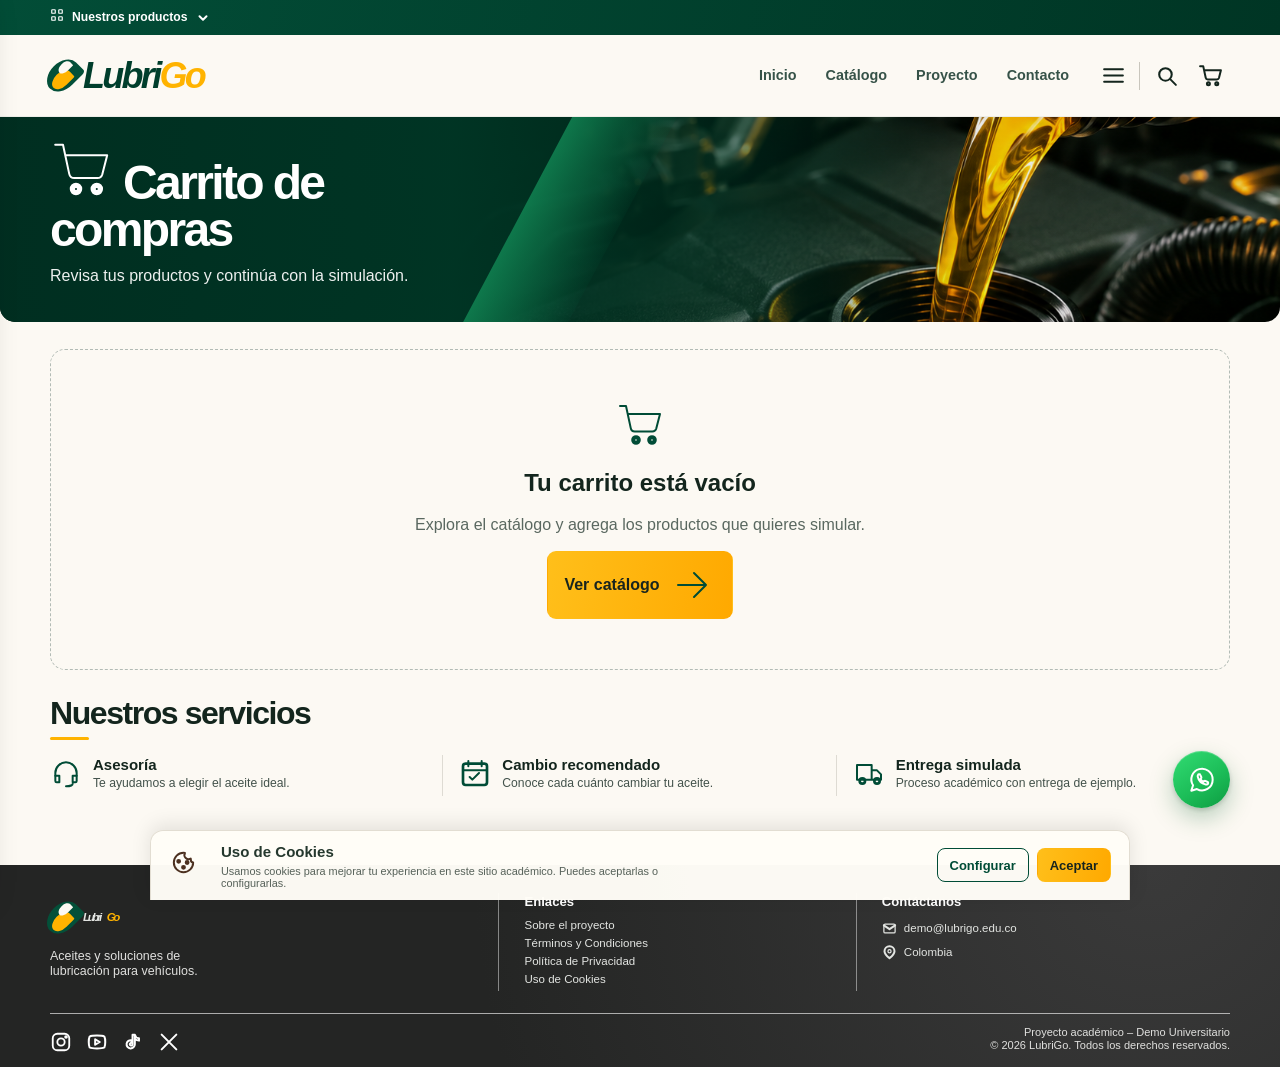
==== commit a5448f8d: "Forzar actualización visual de WhatsApp" ====
--- a/carrito.html
+++ b/carrito.html
@@ -5,7 +5,7 @@
   <meta name="viewport" content="width=device-width, initial-scale=1">
   <meta name="description" content="Carrito de compra simulada LubriGo.">
   <title>Carrito de compras | LubriGo</title>
-  <link rel="stylesheet" href="estilos.css">
+  <link rel="stylesheet" href="estilos.css?v=20261110-wa">
 </head>
 <body>
   <div id="site-header"></div>
@@ -13,6 +13,6 @@
   <div id="site-footer"></div>
   <script src="productos.js" defer></script>
   <script src="carrito.js" defer></script>
-  <script src="app.js" defer></script>
+  <script src="app.js?v=20261110-wa" defer></script>
 </body>
 </html>
--- a/estilos.css
+++ b/estilos.css
@@ -425,8 +425,9 @@
 .socials a { display: grid; place-items: center; color: #fff; }
 .socials .icon { width: 22px; height: 22px; }
 .footer-bottom p { margin: 0; color: #e0e0de; font-size: .69rem; line-height: 1.25; text-align: right; }
-.whatsapp-float { position: fixed; z-index: 25; right: max(19px, calc((100vw - var(--shell)) / 2)); bottom: 92px; width: 57px; height: 57px; display: grid; place-items: center; color: #fff; border: 3px solid #fff; border-radius: 50%; background: #25d366; box-shadow: 0 6px 17px rgba(0,0,0,.25); transition: transform .2s; }
-.whatsapp-float:hover { transform: scale(1.08); }
+.whatsapp-float { position: fixed; z-index: 25; right: max(19px, calc((100vw - var(--shell)) / 2)); bottom: 92px; width: 57px; height: 57px; display: grid; place-items: center; color: #fff; border: 0; border-radius: 50%; background: linear-gradient(145deg, #32dc73 0%, #1cbd58 56%, #0d9b41 100%); box-shadow: 0 10px 24px rgba(7,97,42,.28), 0 2px 5px rgba(0,0,0,.16), inset 0 1px 0 rgba(255,255,255,.22); transition: transform .22s ease, box-shadow .22s ease, filter .22s ease; }
+.whatsapp-float:hover { transform: translateY(-3px) scale(1.04); filter: saturate(1.08); box-shadow: 0 14px 29px rgba(7,97,42,.34), 0 3px 7px rgba(0,0,0,.17), inset 0 1px 0 rgba(255,255,255,.22); }
+.whatsapp-float:focus-visible { outline: 3px solid rgba(255,183,0,.78); outline-offset: 4px; }
 .whatsapp-float .icon { width: 32px; height: 32px; }
 .cookie-banner { position: fixed; z-index: 30; bottom: 0; left: 50%; width: min(100%, 980px); transform: translateX(-50%); display: grid; grid-template-columns: 40px minmax(0,1fr) auto; align-items: center; gap: 12px; padding: 11px 18px; color: #25382e; border: 1px solid #e2ddd2; border-bottom: 0; border-radius: 13px 13px 0 0; background: rgba(255,253,247,.98); box-shadow: 0 -5px 20px rgba(0,0,0,.1); }
 .cookie-banner__icon { color: #4c3020; }
